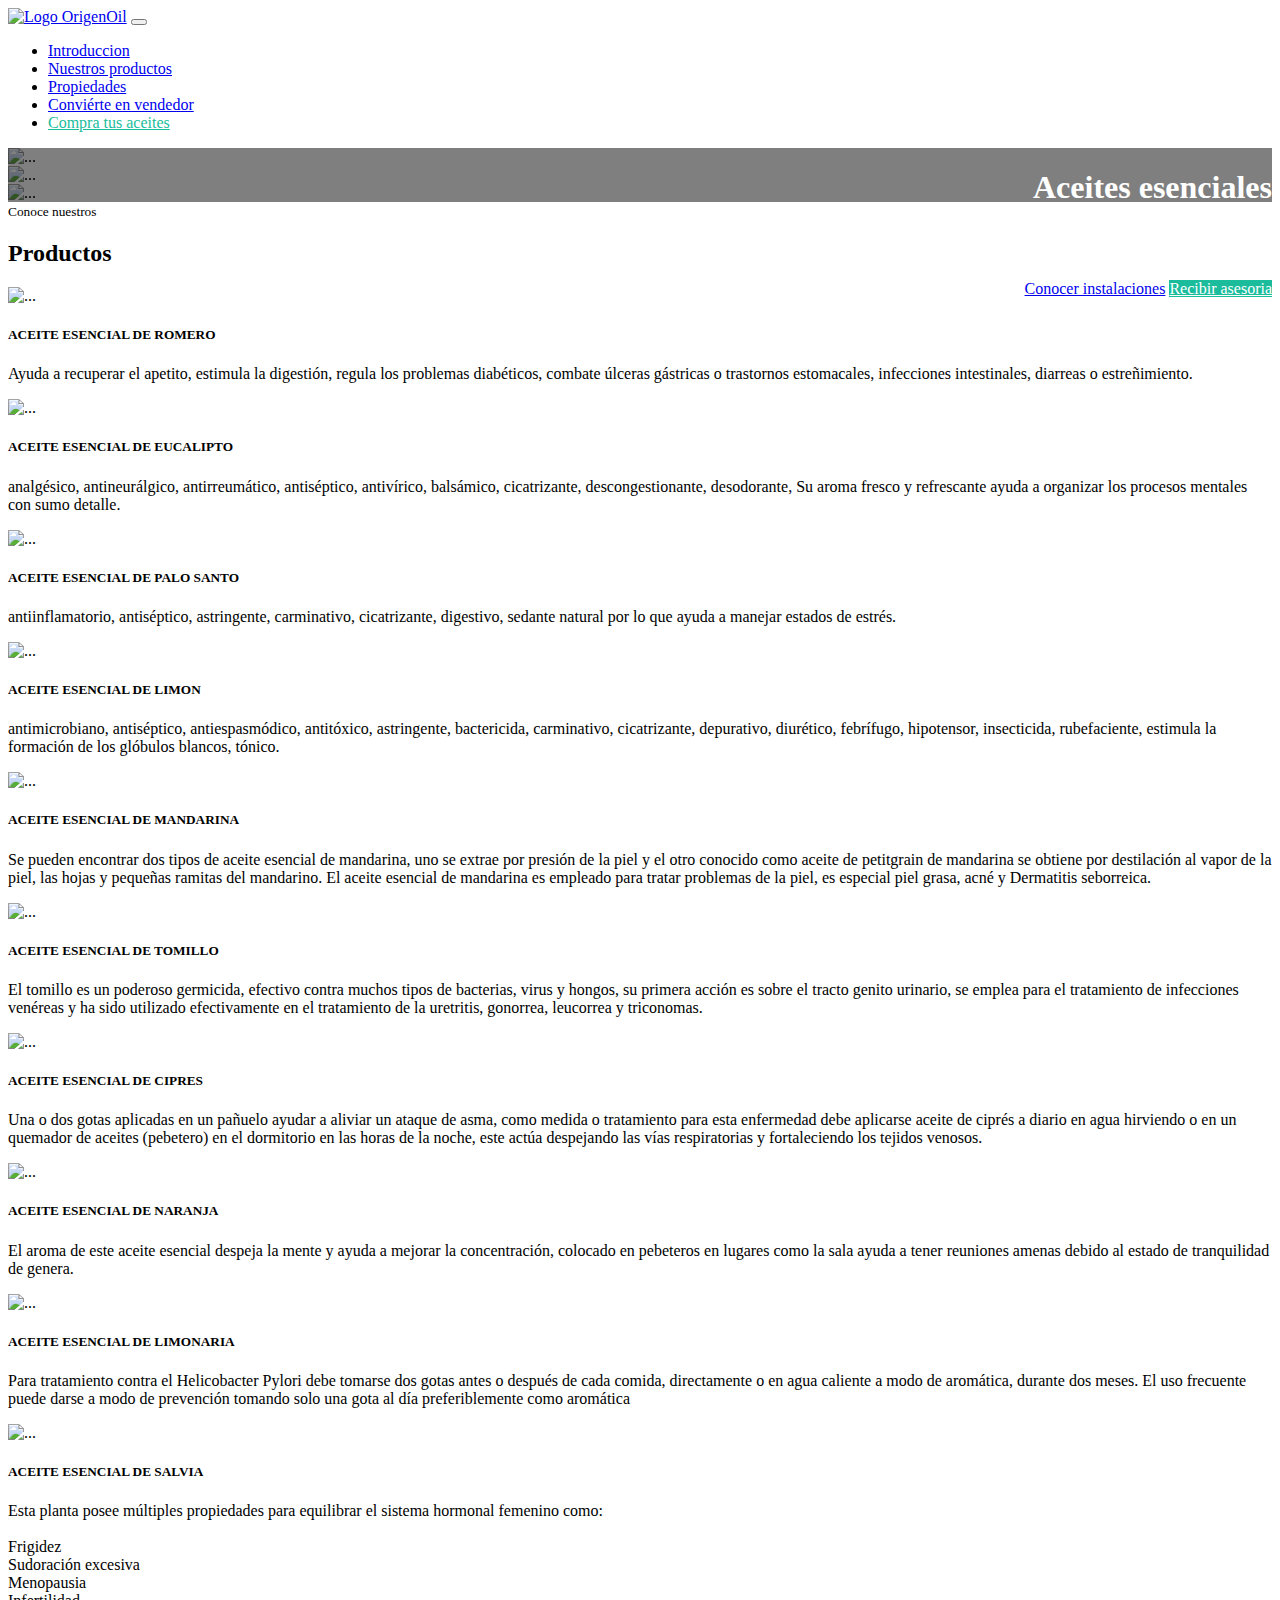
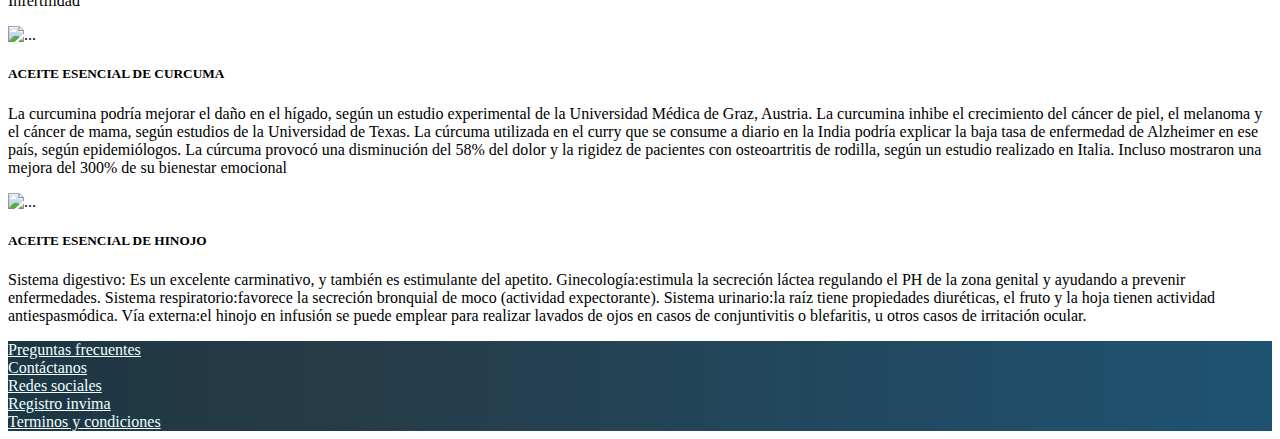
==== index.html @ a6d33ba5 "Se anexan el numero de telefono" ====
<!doctype html>
<html lang="en">
  <head>
    <meta charset="utf-8">
    <meta name="viewport" content="width=device-width, initial-scale=1">
    <title>Origen Oil</title>
    <link href="https://cdn.jsdelivr.net/npm/bootstrap@5.2.2/dist/css/bootstrap.min.css" rel="stylesheet" integrity="sha384-Zenh87qX5JnK2Jl0vWa8Ck2rdkQ2Bzep5IDxbcnCeuOxjzrPF/et3URy9Bv1WTRi" crossorigin="anonymous">
    <link rel="stylesheet" href="index.css">
</head>
  <body>
<!--header-->
    <nav id="header" class="navbar navbar-expand-lg bg-light">
        <div class="container">
          <a class="navbar-brand" href="#"><img src="https://i.imgur.com/CxSNl8M.png" alt="Logo OrigenOil"></a>
          <button class="navbar-toggler" type="button" data-bs-toggle="collapse" data-bs-target="#navbarSupportedContent" aria-controls="navbarSupportedContent" aria-expanded="false" aria-label="Toggle navigation">
            <span class="navbar-toggler-icon"></span>
          </button>
          <div class="collapse navbar-collapse" id="navbarSupportedContent">
            <ul class="navbar-nav m-auto mb-2 mb-lg-0">
              <li class="nav-item">
                <a class="nav-link active" aria-current="page" href="#">Introduccion</a>
              </li>
              <li class="nav-item">
                <a class="nav-link" href="#">Nuestros productos</a>
              </li>
              <li class="nav-item">
                <a class="nav-link" href="#">Propiedades</a>
              </li>
              <li class="nav-item">
                <a class="nav-link" href="#">Conviérte en vendedor</a>
              </li>
              <li class="nav-item">
                <a class="nav-link text-compra" href="#">Compra tus aceites</a>
              </li>
            </ul>
          </div>
        </div>
      </nav>
<!--/header-->
<!--carrousel-->
<main id="main">
  <div id="carousel" class="carousel slide" data-bs-ride="carousel" data-bs-pause="false">
    <div class="carousel-inner">
      <div class="carousel-item active">
        <img src="https://i.imgur.com/bp56KA6.jpg" class="d-block w-100" alt="...">
      </div>
      <div class="carousel-item">
        <img src="https://i.imgur.com/QpHGUeS.jpg" class="d-block w-100" alt="...">
      </div>
      <div class="carousel-item">
        <img src="https://i.imgur.com/1nERbFB.jpg" class="d-block w-100" alt="...">
      </div>
      <div class="overlay">
        <div class="container ">
          <div class="row align-items-center">
            <div class="col-md-6 offset-md-6">
              <h1>Aceites esenciales</h1>
              <p class="d-none d-md-block">Son el aroma de  las plantas y se encuentra en diferentes partes 
                (hojas, cascara, frutos, semillas).son compuestos  responsables del 
                aroma de las plantas y sintetizados por las plantas y las flores de
                 manera natural. Todas las plantas tienen aceites esenciales que se
                  extraen bajo distintos métodos.</p>
              <a href="#" class="btn btn-outline-light">Conocer instalaciones</a>
              <a href="https://wa.me/573132662654" type="button" class="btn btn-asesoria">Recibir asesoria</a>
            </div>
          </div>
        </div>
      </div>
    </div>
  </div>
</main>
<!--/carrousel-->

<!--Productos-->
<section id="productos" class="mt-4">
  <div class="container">
    <div class="row">
      <div class="col text-center text-uppercase">
        <small>Conoce nuestros</small>
        <h2>Productos</h2>
      </div>
    </div>
    <div class="row row-cols-1 row-cols-md-3 g-4 mb-3">
      <div class="col">
        <div class="card h-100">
          <img src="https://i.imgur.com/bolVgU4.jpg" class="card-img-top" alt="...">
          <div class="card-body">
            <h5 class="card-title">ACEITE ESENCIAL DE ROMERO</h5>
            <p class="card-text">Ayuda a recuperar el apetito, estimula la digestión, 
              regula los problemas diabéticos,  combate úlceras gástricas o trastornos
               estomacales, infecciones intestinales, diarreas o estreñimiento.</p>
          </div>
        </div>
      </div>
      <div class="col">
        <div class="card h-100">
          <img src="https://i.imgur.com/O0ZLO1P.jpg" class="card-img-top" alt="...">
          <div class="card-body">
            <h5 class="card-title">ACEITE ESENCIAL DE EUCALIPTO</h5>
            <p class="card-text">analgésico, antineurálgico, antirreumático, antiséptico,
               antivírico, balsámico, cicatrizante, descongestionante, desodorante, Su aroma
                fresco y refrescante ayuda a organizar los procesos mentales con sumo detalle.</p>
          </div>
        </div>
      </div>
      <div class="col">
        <div class="card h-100">
          <img src="..." class="card-img-top" alt="...">
          <div class="card-body">
            <h5 class="card-title">ACEITE ESENCIAL DE PALO SANTO</h5>
            <p class="card-text">antiinflamatorio, antiséptico, astringente, carminativo, 
              cicatrizante, digestivo, sedante natural por lo que ayuda a manejar estados de estrés.</p>
          </div>
        </div>
      </div>
      <div class="col">
        <div class="card h-100">
          <img src="https://i.imgur.com/m2aLIn1.jpg" class="card-img-top" alt="...">
          <div class="card-body">
            <h5 class="card-title">ACEITE ESENCIAL DE LIMON</h5>
            <p class="card-text">antimicrobiano, antiséptico, antiespasmódico, antitóxico, astringente, 
              bactericida, carminativo, cicatrizante, depurativo, diurético, febrífugo, hipotensor, insecticida, 
              rubefaciente, estimula la formación de los glóbulos blancos, tónico.</p>
          </div>
        </div>
      </div>
      <div class="col">
        <div class="card h-100">
          <img src="https://i.imgur.com/BbJ3PLE.jpg" class="card-img-top" alt="...">
          <div class="card-body">
            <h5 class="card-title">ACEITE ESENCIAL DE  MANDARINA</h5>
            <p class="card-text">Se pueden encontrar dos tipos de aceite esencial de mandarina, uno se extrae 
              por presión de la piel y el otro conocido como aceite de petitgrain de mandarina se obtiene por 
              destilación al vapor de la piel, las hojas y pequeñas ramitas del mandarino. 
              El aceite esencial de mandarina es empleado para tratar problemas de la piel, es especial piel grasa, acné y Dermatitis seborreica.</p>
          </div>
        </div>
      </div>
      <div class="col">
        <div class="card h-100">
          <img src="https://i.imgur.com/ywj6cSp.jpg" class="card-img-top" alt="...">
          <div class="card-body">
            <h5 class="card-title">ACEITE ESENCIAL DE TOMILLO</h5>
            <p class="card-text">El tomillo es un poderoso germicida, efectivo contra muchos tipos de bacterias,
               virus y hongos, su primera acción es sobre el tracto genito urinario, se emplea para el tratamiento
                de infecciones venéreas y ha sido utilizado efectivamente en el tratamiento de la uretritis, gonorrea, leucorrea y triconomas.</p>
          </div>
        </div>
      </div>
      <div class="col">
        <div class="card h-100">
          <img src="https://i.imgur.com/p5wSf13.jpg" class="card-img-top" alt="...">
          <div class="card-body">
            <h5 class="card-title">ACEITE ESENCIAL DE  CIPRES</h5>
            <p class="card-text">Una o dos gotas aplicadas en un pañuelo ayudar a aliviar un ataque de asma, 
              como medida o tratamiento para esta enfermedad debe aplicarse aceite de ciprés a diario en agua 
              hirviendo o en un quemador de aceites (pebetero) en el dormitorio en las horas de la noche, este 
              actúa despejando las vías respiratorias y fortaleciendo los tejidos venosos.</p>
          </div>
        </div>
      </div><div class="col">
        <div class="card h-100">
          <img src="https://i.imgur.com/AYCxfE8.jpg" class="card-img-top" alt="...">
          <div class="card-body">
            <h5 class="card-title">ACEITE ESENCIAL DE  NARANJA</h5>
            <p class="card-text">El aroma de este aceite esencial despeja la mente y ayuda a mejorar la concentración,
               colocado en pebeteros en lugares como la sala ayuda a tener reuniones amenas debido al estado de tranquilidad de genera.</p>
          </div>
        </div>
      </div>
      <div class="col">
        <div class="card h-100">
          <img src="..." class="card-img-top" alt="...">
          <div class="card-body">
            <h5 class="card-title">ACEITE ESENCIAL DE LIMONARIA</h5>
            <p class="card-text">Para tratamiento contra el Helicobacter Pylori debe tomarse dos gotas antes o 
              después de cada comida, directamente o en agua caliente a modo de aromática, durante dos meses.
              El uso frecuente puede darse a modo de prevención tomando solo una gota al día preferiblemente como aromática</p>
          </div>
        </div>
      </div>
      <div class="col">
        <div class="card h-100">
          <img src="..." class="card-img-top" alt="...">
          <div class="card-body">
            <h5 class="card-title">ACEITE ESENCIAL DE SALVIA</h5>
            <p class="card-text">Esta planta posee múltiples propiedades para equilibrar el sistema hormonal femenino como:<br><br>
              Frigidez<br>
              Sudoración excesiva<br>
              Menopausia<br>
              Infertilidad
              </p>
          </div>
        </div>
      </div>
      <div class="col">
        <div class="card h-100">
          <img src="..." class="card-img-top" alt="...">
          <div class="card-body">
            <h5 class="card-title">ACEITE ESENCIAL DE  CURCUMA</h5>
            <p class="card-text">La curcumina podría mejorar el daño en el hígado, según un estudio experimental de la Universidad Médica de Graz, Austria.
              La curcumina inhibe el crecimiento del cáncer de piel, el melanoma y el cáncer de mama, según estudios de la Universidad de Texas.
              La cúrcuma utilizada en el curry que se consume a diario en la India podría explicar la baja tasa de enfermedad de Alzheimer en ese país, según epidemiólogos.
              La cúrcuma provocó una disminución del 58% del dolor y la rigidez de pacientes con osteoartritis de rodilla, según un estudio realizado en Italia. Incluso mostraron una mejora del 300% de su bienestar emocional
              </p>
          </div>
        </div>
      </div>
      <div class="col">
        <div class="card h-100">
          <img src="..." class="card-img-top" alt="...">
          <div class="card-body">
            <h5 class="card-title">ACEITE ESENCIAL DE HINOJO</h5>
            <p class="card-text">Sistema digestivo: Es un excelente carminativo, y también es estimulante del apetito.
              Ginecología:estimula la secreción láctea regulando el PH de la zona genital y ayudando a prevenir enfermedades.
              Sistema respiratorio:favorece la secreción bronquial de moco (actividad expectorante).
              Sistema urinario:la raíz tiene propiedades diuréticas, el fruto y la hoja tienen actividad antiespasmódica.
              Vía externa:el hinojo en infusión se puede emplear para realizar lavados de ojos en casos de conjuntivitis o 
              blefaritis, u otros casos de irritación ocular.</p>
          </div>
        </div>
      </div>
    </div>
  </div>
</section>

<!--/Productos-->



<!--footer-->
    <footer id="footer" class="pb-4 pt-4">
        <div class="container text-center">
            <div class="row">
                <div class="col-12 col-lg">
                    <a href="#">Preguntas frecuentes</a>
                </div>
                <div class="col-12 col-lg col-md">
                    <a href="#">Contáctanos</a>
                </div>
                <div class="col-12 col-lg col-md">
                    <a href="#">Redes sociales</a>
                </div>
                <div class="col-12 col-lg col-md">
                    <a href="#">Registro invima</a>
                </div>
                <div class="col-12 col-lg col-md">
                    <a href="#">Terminos y condiciones</a>
                </div>
            </div>
        </div>
    </footer>
<!--/footer-->
    <script src="https://cdn.jsdelivr.net/npm/bootstrap@5.2.2/dist/js/bootstrap.bundle.min.js" integrity="sha384-OERcA2EqjJCMA+/3y+gxIOqMEjwtxJY7qPCqsdltbNJuaOe923+mo//f6V8Qbsw3" crossorigin="anonymous"></script>
  </body>
</html>
---- index.css ----
.text-compra{
    color:#1ABC9C !important}

.btn-asesoria{
    background-color:#1ABC9C;
    color:white;
}

.btn-asesoria:hover{
    background-color:#117864;
}

#header img{
    width: 80px;}

#main .carousel-inner img{
    max-height: 70vh; 
    object-fit:cover;
    filter:grayscale(20%)}

#carousel {
    position:relative}

#carousel .overlay{
    position:absolute;
    top: 0;
    bottom: 0;
    left: 0;
    right: 0;
    background-color: rgba(0,0,0,0.5);
    color:white;
}

#carousel .overlay .container,
#carousel .overlay .row{
    height: 100%;
    text-align: right;
}

#footer{
    background: linear-gradient(90deg,#1c3643,#273b47 25%,#1e5372);}

#footer a {
    color:azure}
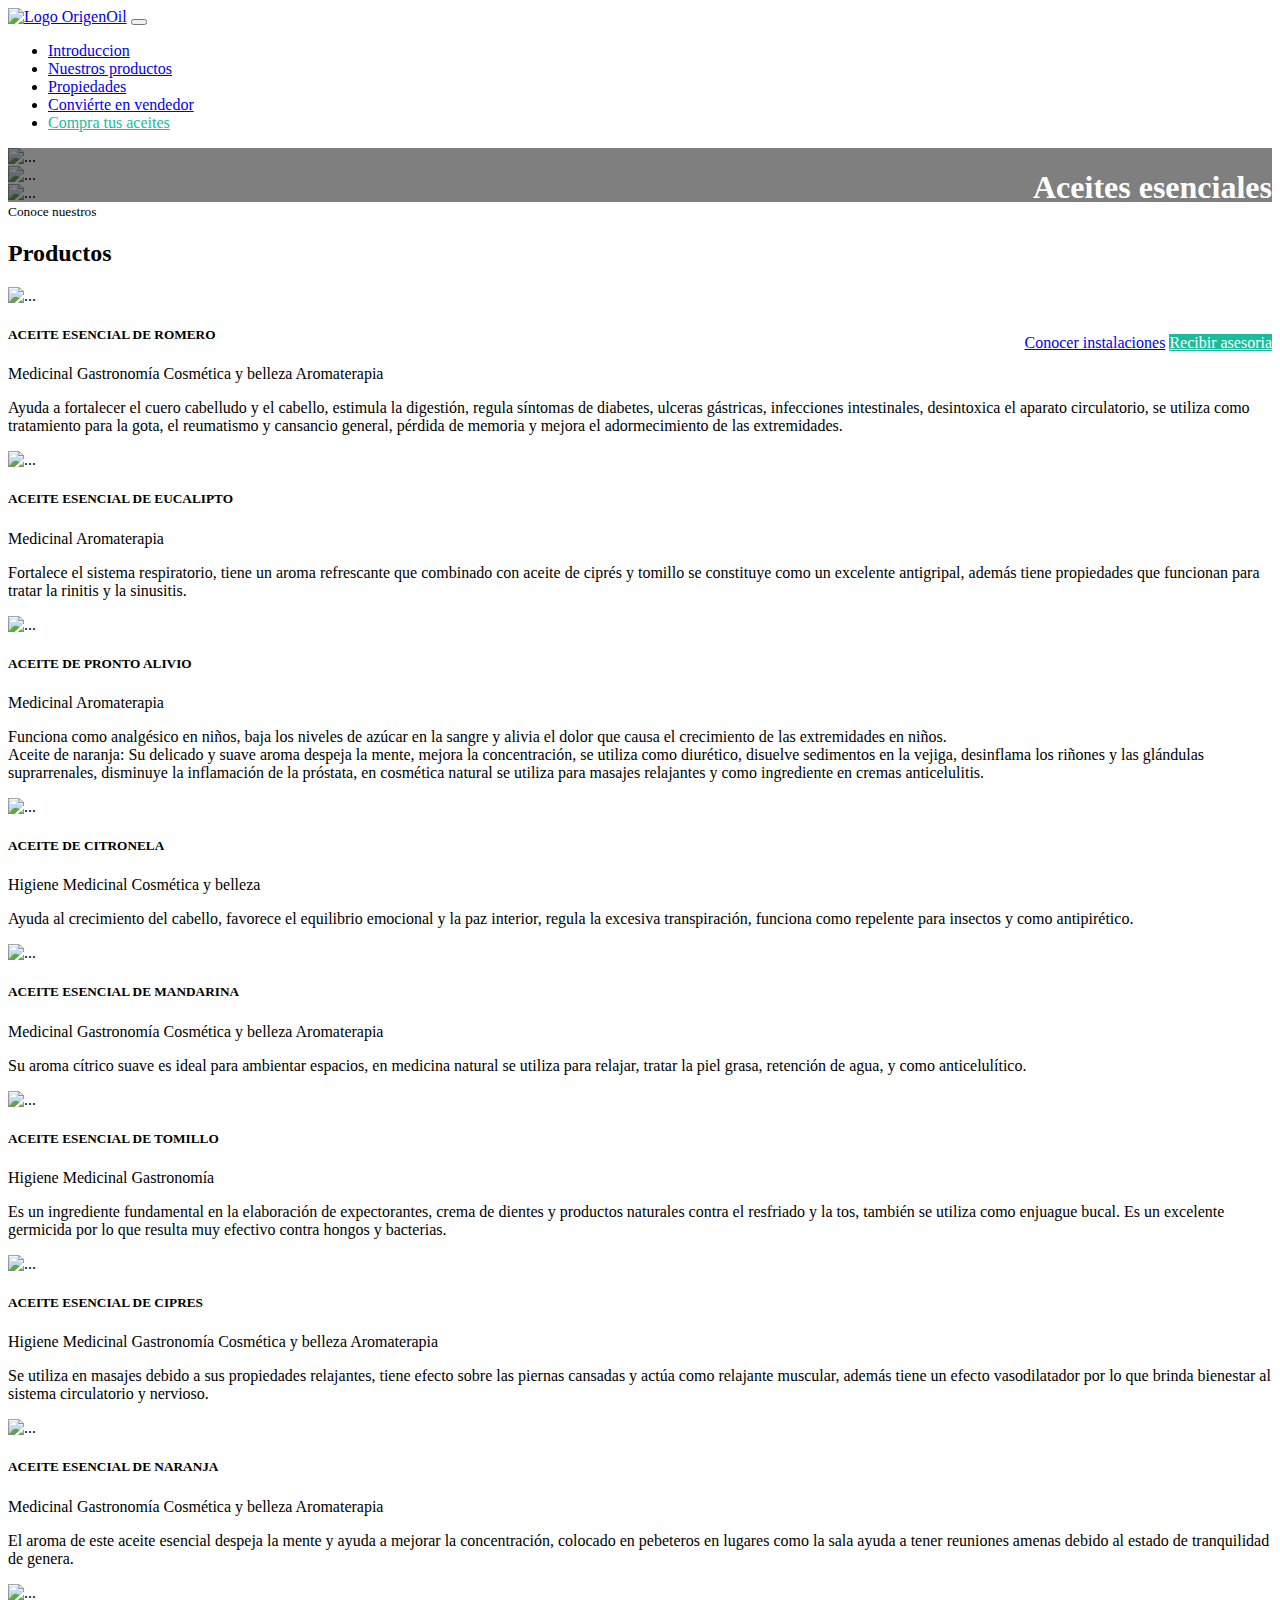
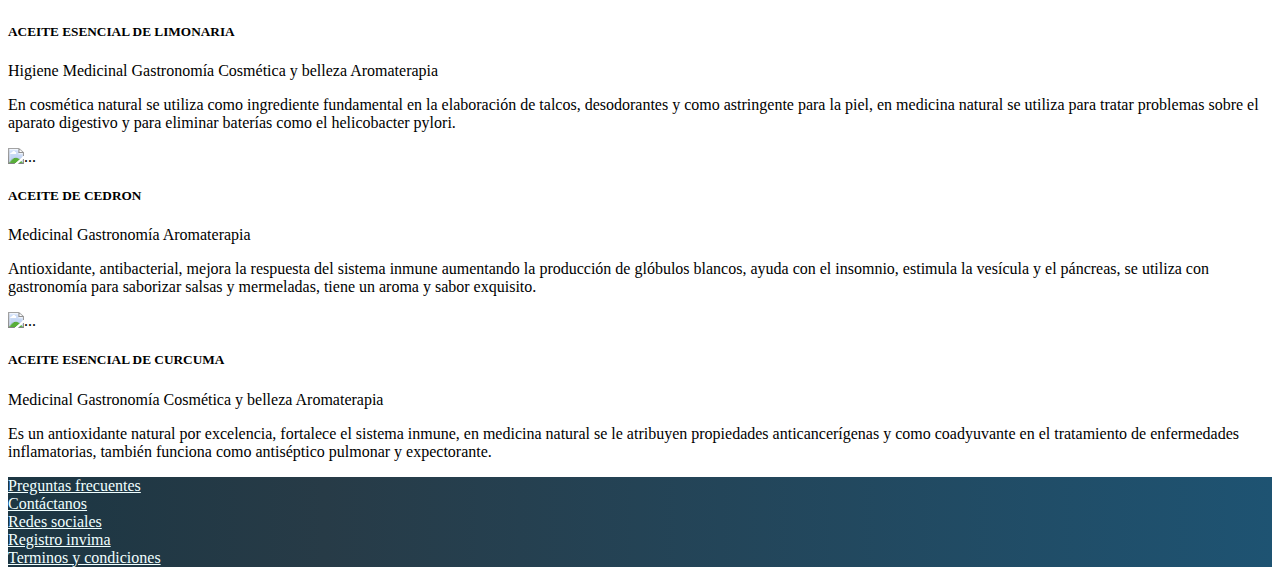
==== commit ad89f73e: "Se anexan las propiedades a los aceites y el link whatsapp" ====
--- a/index.html
+++ b/index.html
@@ -55,11 +55,11 @@
           <div class="row align-items-center">
             <div class="col-md-6 offset-md-6">
               <h1>Aceites esenciales</h1>
-              <p class="d-none d-md-block">Son el aroma de  las plantas y se encuentra en diferentes partes 
-                (hojas, cascara, frutos, semillas).son compuestos  responsables del 
-                aroma de las plantas y sintetizados por las plantas y las flores de
-                 manera natural. Todas las plantas tienen aceites esenciales que se
-                  extraen bajo distintos métodos.</p>
+              <p class="d-none d-md-block">Son sustancias que se encuentran en las diferentes partes de las plantas 
+                (hojas, frutos, raíces, flores, etc.) estos compuestos son de gran importancia para la industria farmacéutica, 
+                alimenticia y cosmética pues son la base de muchos de sus productos.<br><br>
+                En ORIGEN OIL garantizamos la trazabilidad de los aceites esenciales desde la siembra de las plantas aromáticas hasta el proceso de extracción. 
+                Debido a que son 100% puros se recomienda no aplicar en la piel cuando se vaya a exponer al sol debido a que son fotosensibles.</p>
               <a href="#" class="btn btn-outline-light">Conocer instalaciones</a>
               <a href="https://wa.me/573132662654" type="button" class="btn btn-asesoria">Recibir asesoria</a>
             </div>
@@ -86,9 +86,16 @@
           <img src="https://i.imgur.com/bolVgU4.jpg" class="card-img-top" alt="...">
           <div class="card-body">
             <h5 class="card-title">ACEITE ESENCIAL DE ROMERO</h5>
-            <p class="card-text">Ayuda a recuperar el apetito, estimula la digestión, 
-              regula los problemas diabéticos,  combate úlceras gástricas o trastornos
-               estomacales, infecciones intestinales, diarreas o estreñimiento.</p>
+            <div class="badges">
+              <span class="badge rounded-pill text-bg-success">Medicinal</span>
+              <span class="badge rounded-pill text-bg-warning">Gastronomía</span>
+              <span class="badge rounded-pill text-bg-info">Cosmética y belleza</span>
+              <span class="badge rounded-pill text-bg-secondary">Aromaterapia</span><br>
+            </div>
+            <p class="card-text">Ayuda a fortalecer el cuero cabelludo y el cabello, estimula 
+              la digestión, regula síntomas de diabetes, ulceras gástricas, infecciones intestinales, 
+              desintoxica el aparato circulatorio, se utiliza como tratamiento para la gota, el reumatismo 
+              y cansancio general, pérdida de memoria y mejora el adormecimiento de las extremidades.</p>
           </div>
         </div>
       </div>
@@ -97,19 +104,29 @@
           <img src="https://i.imgur.com/O0ZLO1P.jpg" class="card-img-top" alt="...">
           <div class="card-body">
             <h5 class="card-title">ACEITE ESENCIAL DE EUCALIPTO</h5>
-            <p class="card-text">analgésico, antineurálgico, antirreumático, antiséptico,
-               antivírico, balsámico, cicatrizante, descongestionante, desodorante, Su aroma
-                fresco y refrescante ayuda a organizar los procesos mentales con sumo detalle.</p>
-          </div>
-        </div>
-      </div>
-      <div class="col">
-        <div class="card h-100">
-          <img src="..." class="card-img-top" alt="...">
-          <div class="card-body">
-            <h5 class="card-title">ACEITE ESENCIAL DE PALO SANTO</h5>
-            <p class="card-text">antiinflamatorio, antiséptico, astringente, carminativo, 
-              cicatrizante, digestivo, sedante natural por lo que ayuda a manejar estados de estrés.</p>
+            <div class="badges">
+              <span class="badge rounded-pill text-bg-success">Medicinal</span>
+              <span class="badge rounded-pill text-bg-secondary">Aromaterapia</span>
+            </div>
+            <p class="card-text"> Fortalece el sistema respiratorio, tiene un aroma refrescante
+               que combinado con aceite de ciprés y tomillo se constituye como un excelente antigripal, 
+               además tiene propiedades que funcionan para tratar la rinitis y la sinusitis.</p>
+          </div>
+        </div>
+      </div>
+      <div class="col">
+        <div class="card h-100">
+          <img src="..." class="card-img-top" alt="...">
+          <div class="card-body">
+            <h5 class="card-title">ACEITE DE PRONTO ALIVIO</h5>
+            <div class="badges">
+              <span class="badge rounded-pill text-bg-success">Medicinal</span>
+              <span class="badge rounded-pill text-bg-secondary">Aromaterapia</span>
+            </div>
+            <p class="card-text">Funciona como analgésico en niños, baja los niveles de azúcar en la sangre 
+              y alivia el dolor que causa el crecimiento de las extremidades en niños.<br>
+              Aceite de naranja: Su delicado y suave aroma despeja la mente, mejora la concentración, 
+              se utiliza como diurético, disuelve sedimentos en la vejiga, desinflama los riñones y las glándulas suprarrenales, disminuye la inflamación de la próstata, en cosmética natural se utiliza para masajes relajantes y como ingrediente en cremas anticelulitis.</p>
           </div>
         </div>
       </div>
@@ -117,10 +134,14 @@
         <div class="card h-100">
           <img src="https://i.imgur.com/m2aLIn1.jpg" class="card-img-top" alt="...">
           <div class="card-body">
-            <h5 class="card-title">ACEITE ESENCIAL DE LIMON</h5>
-            <p class="card-text">antimicrobiano, antiséptico, antiespasmódico, antitóxico, astringente, 
-              bactericida, carminativo, cicatrizante, depurativo, diurético, febrífugo, hipotensor, insecticida, 
-              rubefaciente, estimula la formación de los glóbulos blancos, tónico.</p>
+            <h5 class="card-title">ACEITE DE CITRONELA</h5>
+            <div class="badges">
+              <span class="badge rounded-pill text-bg-primary">Higiene</span>
+              <span class="badge rounded-pill text-bg-success">Medicinal</span>
+              <span class="badge rounded-pill text-bg-info">Cosmética y belleza</span>
+            </div>
+            <p class="card-text">Ayuda al crecimiento del cabello, favorece el equilibrio emocional y la paz 
+              interior, regula la excesiva transpiración, funciona como repelente para insectos y como antipirético. </p>
           </div>
         </div>
       </div>
@@ -129,10 +150,15 @@
           <img src="https://i.imgur.com/BbJ3PLE.jpg" class="card-img-top" alt="...">
           <div class="card-body">
             <h5 class="card-title">ACEITE ESENCIAL DE  MANDARINA</h5>
-            <p class="card-text">Se pueden encontrar dos tipos de aceite esencial de mandarina, uno se extrae 
-              por presión de la piel y el otro conocido como aceite de petitgrain de mandarina se obtiene por 
-              destilación al vapor de la piel, las hojas y pequeñas ramitas del mandarino. 
-              El aceite esencial de mandarina es empleado para tratar problemas de la piel, es especial piel grasa, acné y Dermatitis seborreica.</p>
+            <div class="badges">
+              <span class="badge rounded-pill text-bg-success">Medicinal</span>
+              <span class="badge rounded-pill text-bg-warning">Gastronomía</span>
+              <span class="badge rounded-pill text-bg-info">Cosmética y belleza</span>
+              <span class="badge rounded-pill text-bg-secondary">Aromaterapia</span>
+            </div>
+            <p class="card-text">Su aroma cítrico suave es ideal para ambientar espacios, 
+              en medicina natural se utiliza para relajar, tratar la piel grasa, retención
+               de agua, y como anticelulítico.</p>
           </div>
         </div>
       </div>
@@ -141,9 +167,14 @@
           <img src="https://i.imgur.com/ywj6cSp.jpg" class="card-img-top" alt="...">
           <div class="card-body">
             <h5 class="card-title">ACEITE ESENCIAL DE TOMILLO</h5>
-            <p class="card-text">El tomillo es un poderoso germicida, efectivo contra muchos tipos de bacterias,
-               virus y hongos, su primera acción es sobre el tracto genito urinario, se emplea para el tratamiento
-                de infecciones venéreas y ha sido utilizado efectivamente en el tratamiento de la uretritis, gonorrea, leucorrea y triconomas.</p>
+            <div class="badges">
+              <span class="badge rounded-pill text-bg-primary">Higiene</span>
+              <span class="badge rounded-pill text-bg-success">Medicinal</span>
+              <span class="badge rounded-pill text-bg-warning">Gastronomía</span>
+            </div>
+            <p class="card-text">Es un ingrediente fundamental en la elaboración de expectorantes, crema de dientes y productos naturales 
+              contra el resfriado y la tos, también se utiliza como enjuague bucal. Es un excelente germicida por lo que resulta muy efectivo
+               contra hongos y bacterias.</p>
           </div>
         </div>
       </div>
@@ -152,10 +183,15 @@
           <img src="https://i.imgur.com/p5wSf13.jpg" class="card-img-top" alt="...">
           <div class="card-body">
             <h5 class="card-title">ACEITE ESENCIAL DE  CIPRES</h5>
-            <p class="card-text">Una o dos gotas aplicadas en un pañuelo ayudar a aliviar un ataque de asma, 
-              como medida o tratamiento para esta enfermedad debe aplicarse aceite de ciprés a diario en agua 
-              hirviendo o en un quemador de aceites (pebetero) en el dormitorio en las horas de la noche, este 
-              actúa despejando las vías respiratorias y fortaleciendo los tejidos venosos.</p>
+            <div class="badges">
+              <span class="badge rounded-pill text-bg-primary">Higiene</span>
+              <span class="badge rounded-pill text-bg-success">Medicinal</span>
+              <span class="badge rounded-pill text-bg-warning">Gastronomía</span>
+              <span class="badge rounded-pill text-bg-info">Cosmética y belleza</span>
+              <span class="badge rounded-pill text-bg-secondary">Aromaterapia</span>
+            </div>
+            <p class="card-text">Se utiliza en masajes debido a sus propiedades relajantes, tiene efecto sobre las piernas cansadas y actúa como
+               relajante muscular, además tiene un efecto vasodilatador por lo que brinda bienestar al sistema circulatorio y nervioso.</p>
           </div>
         </div>
       </div><div class="col">
@@ -163,6 +199,12 @@
           <img src="https://i.imgur.com/AYCxfE8.jpg" class="card-img-top" alt="...">
           <div class="card-body">
             <h5 class="card-title">ACEITE ESENCIAL DE  NARANJA</h5>
+            <div class="badges">
+              <span class="badge rounded-pill text-bg-success">Medicinal</span>
+              <span class="badge rounded-pill text-bg-warning">Gastronomía</span>
+              <span class="badge rounded-pill text-bg-info">Cosmética y belleza</span>
+              <span class="badge rounded-pill text-bg-secondary">Aromaterapia</span>
+            </div>
             <p class="card-text">El aroma de este aceite esencial despeja la mente y ayuda a mejorar la concentración,
                colocado en pebeteros en lugares como la sala ayuda a tener reuniones amenas debido al estado de tranquilidad de genera.</p>
           </div>
@@ -173,23 +215,32 @@
           <img src="..." class="card-img-top" alt="...">
           <div class="card-body">
             <h5 class="card-title">ACEITE ESENCIAL DE LIMONARIA</h5>
-            <p class="card-text">Para tratamiento contra el Helicobacter Pylori debe tomarse dos gotas antes o 
-              después de cada comida, directamente o en agua caliente a modo de aromática, durante dos meses.
-              El uso frecuente puede darse a modo de prevención tomando solo una gota al día preferiblemente como aromática</p>
-          </div>
-        </div>
-      </div>
-      <div class="col">
-        <div class="card h-100">
-          <img src="..." class="card-img-top" alt="...">
-          <div class="card-body">
-            <h5 class="card-title">ACEITE ESENCIAL DE SALVIA</h5>
-            <p class="card-text">Esta planta posee múltiples propiedades para equilibrar el sistema hormonal femenino como:<br><br>
-              Frigidez<br>
-              Sudoración excesiva<br>
-              Menopausia<br>
-              Infertilidad
-              </p>
+            <div class="badges">
+              <span class="badge rounded-pill text-bg-primary">Higiene</span>
+              <span class="badge rounded-pill text-bg-success">Medicinal</span>
+              <span class="badge rounded-pill text-bg-warning">Gastronomía</span>
+              <span class="badge rounded-pill text-bg-info">Cosmética y belleza</span>
+              <span class="badge rounded-pill text-bg-secondary">Aromaterapia</span>
+            </div>
+            <p class="card-text">En cosmética natural se utiliza como ingrediente fundamental en la elaboración de talcos, desodorantes
+               y como astringente para la piel, en medicina natural se utiliza para tratar problemas sobre el aparato digestivo y para 
+               eliminar baterías como el helicobacter pylori.</p>
+          </div>
+        </div>
+      </div>
+      <div class="col">
+        <div class="card h-100">
+          <img src="..." class="card-img-top" alt="...">
+          <div class="card-body">
+            <h5 class="card-title">ACEITE DE CEDRON</h5>
+            <div class="badges">
+              <span class="badge rounded-pill text-bg-success">Medicinal</span>
+              <span class="badge rounded-pill text-bg-warning">Gastronomía</span>
+              <span class="badge rounded-pill text-bg-secondary">Aromaterapia</span>
+            </div>
+            <p class="card-text">Antioxidante, antibacterial, mejora la respuesta del sistema inmune aumentando la producción de glóbulos
+               blancos, ayuda con el insomnio, estimula la vesícula y el páncreas, se utiliza con gastronomía para saborizar salsas y mermeladas,
+                tiene un aroma y sabor exquisito.</p>
           </div>
         </div>
       </div>
@@ -198,25 +249,15 @@
           <img src="..." class="card-img-top" alt="...">
           <div class="card-body">
             <h5 class="card-title">ACEITE ESENCIAL DE  CURCUMA</h5>
-            <p class="card-text">La curcumina podría mejorar el daño en el hígado, según un estudio experimental de la Universidad Médica de Graz, Austria.
-              La curcumina inhibe el crecimiento del cáncer de piel, el melanoma y el cáncer de mama, según estudios de la Universidad de Texas.
-              La cúrcuma utilizada en el curry que se consume a diario en la India podría explicar la baja tasa de enfermedad de Alzheimer en ese país, según epidemiólogos.
-              La cúrcuma provocó una disminución del 58% del dolor y la rigidez de pacientes con osteoartritis de rodilla, según un estudio realizado en Italia. Incluso mostraron una mejora del 300% de su bienestar emocional
-              </p>
-          </div>
-        </div>
-      </div>
-      <div class="col">
-        <div class="card h-100">
-          <img src="..." class="card-img-top" alt="...">
-          <div class="card-body">
-            <h5 class="card-title">ACEITE ESENCIAL DE HINOJO</h5>
-            <p class="card-text">Sistema digestivo: Es un excelente carminativo, y también es estimulante del apetito.
-              Ginecología:estimula la secreción láctea regulando el PH de la zona genital y ayudando a prevenir enfermedades.
-              Sistema respiratorio:favorece la secreción bronquial de moco (actividad expectorante).
-              Sistema urinario:la raíz tiene propiedades diuréticas, el fruto y la hoja tienen actividad antiespasmódica.
-              Vía externa:el hinojo en infusión se puede emplear para realizar lavados de ojos en casos de conjuntivitis o 
-              blefaritis, u otros casos de irritación ocular.</p>
+            <div class="badges">
+              <span class="badge rounded-pill text-bg-success">Medicinal</span>
+              <span class="badge rounded-pill text-bg-warning">Gastronomía</span>
+              <span class="badge rounded-pill text-bg-info">Cosmética y belleza</span>
+              <span class="badge rounded-pill text-bg-secondary">Aromaterapia</span>
+            </div>
+            <p class="card-text">Es un antioxidante natural por excelencia, fortalece el sistema inmune,
+               en medicina natural se le atribuyen propiedades anticancerígenas y como coadyuvante en el 
+               tratamiento de enfermedades inflamatorias, también funciona como antiséptico pulmonar y expectorante.</p>
           </div>
         </div>
       </div>
@@ -225,8 +266,6 @@
 </section>
 
 <!--/Productos-->
-
-
 
 <!--footer-->
     <footer id="footer" class="pb-4 pt-4">
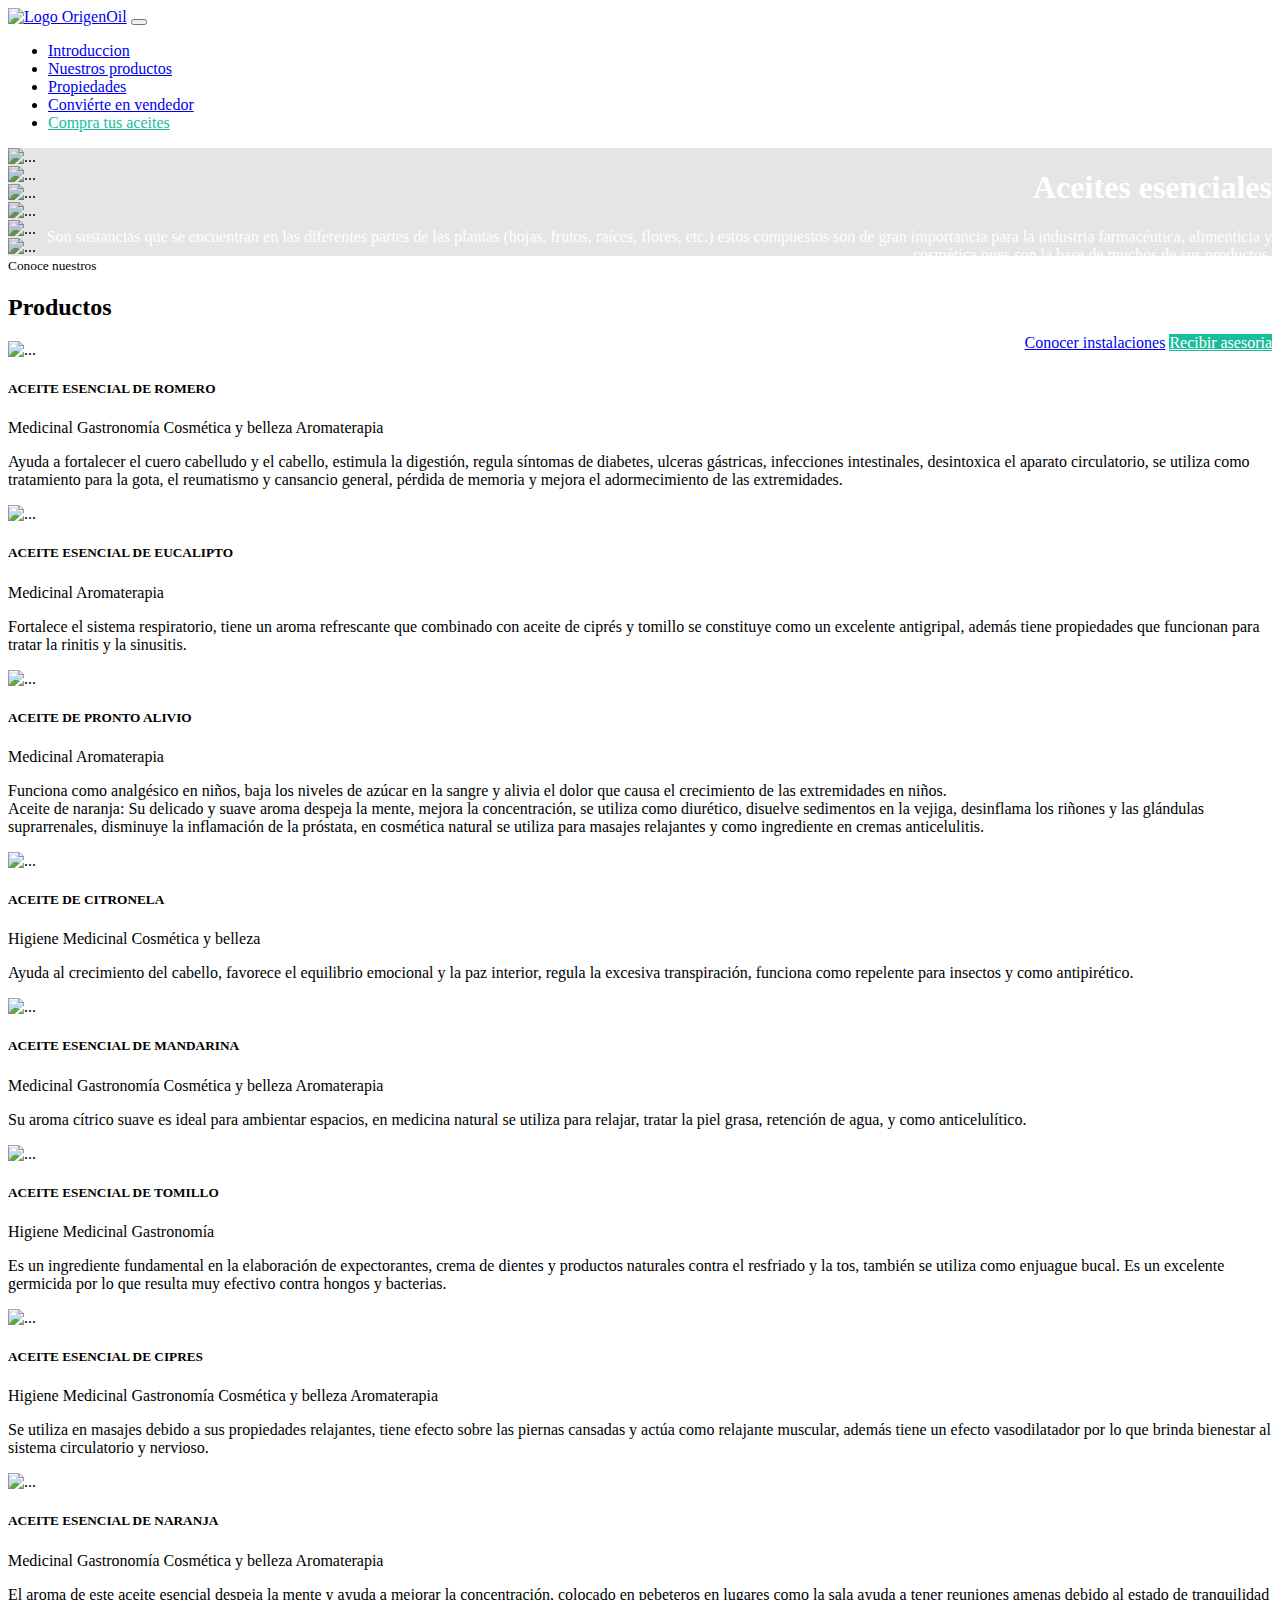
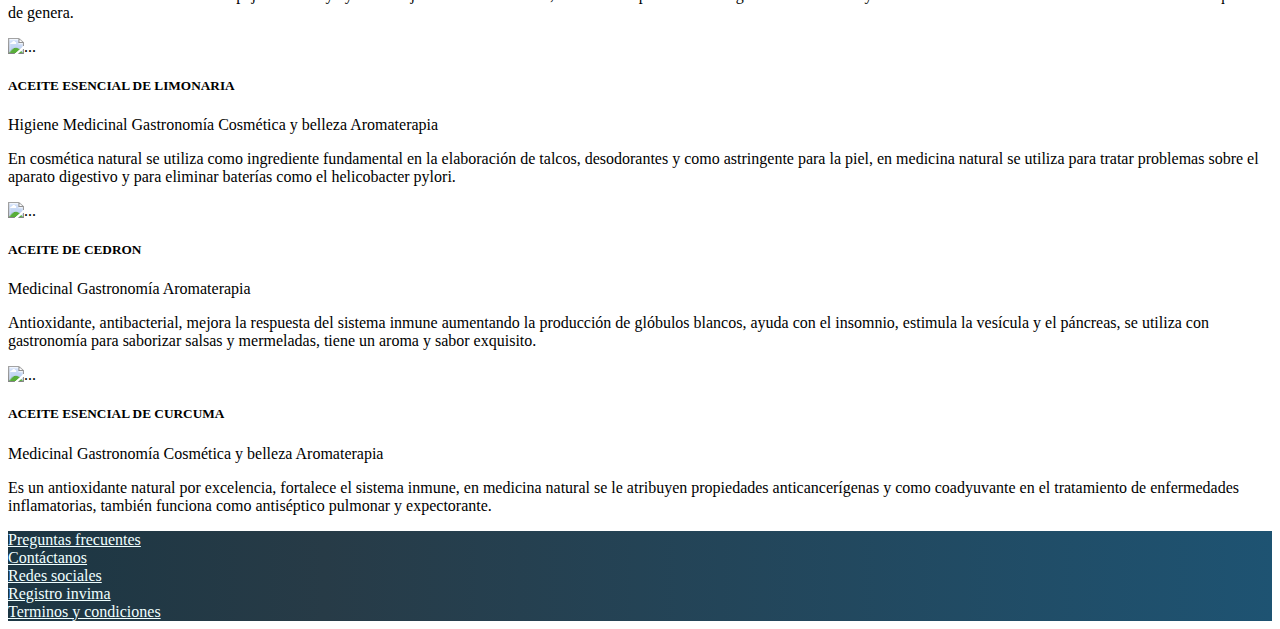
==== commit 56de7f5b: "Se anexan links de nuevas imagenes portada" ====
--- a/index.html
+++ b/index.html
@@ -42,13 +42,22 @@
   <div id="carousel" class="carousel slide" data-bs-ride="carousel" data-bs-pause="false">
     <div class="carousel-inner">
       <div class="carousel-item active">
-        <img src="https://i.imgur.com/bp56KA6.jpg" class="d-block w-100" alt="...">
-      </div>
-      <div class="carousel-item">
-        <img src="https://i.imgur.com/QpHGUeS.jpg" class="d-block w-100" alt="...">
-      </div>
-      <div class="carousel-item">
-        <img src="https://i.imgur.com/1nERbFB.jpg" class="d-block w-100" alt="...">
+        <img src="https://i.imgur.com/R9x7urO.jpg" class="d-block w-100" alt="...">
+      </div>
+      <div class="carousel-item">
+        <img src="https://i.imgur.com/egg4T1a.jpg" class="d-block w-100" alt="...">
+      </div>
+      <div class="carousel-item">
+        <img src="https://i.imgur.com/m2xCs8B.jpg" class="d-block w-100" alt="...">
+      </div>
+      <div class="carousel-item">
+        <img src="https://i.imgur.com/qGbcOIW.jpg" class="d-block w-100" alt="...">
+      </div>
+      <div class="carousel-item">
+        <img src="https://i.imgur.com/838OcRr.jpg" class="d-block w-100" alt="...">
+      </div>
+      <div class="carousel-item">
+        <img src="https://i.imgur.com/iiZSypb.jpg" class="d-block w-100" alt="...">
       </div>
       <div class="overlay">
         <div class="container ">
@@ -90,7 +99,7 @@
               <span class="badge rounded-pill text-bg-success">Medicinal</span>
               <span class="badge rounded-pill text-bg-warning">Gastronomía</span>
               <span class="badge rounded-pill text-bg-info">Cosmética y belleza</span>
-              <span class="badge rounded-pill text-bg-secondary">Aromaterapia</span><br>
+              <span class="badge rounded-pill text-bg-secondary">Aromaterapia</span>
             </div>
             <p class="card-text">Ayuda a fortalecer el cuero cabelludo y el cabello, estimula 
               la digestión, regula síntomas de diabetes, ulceras gástricas, infecciones intestinales, 
--- a/index.css
+++ b/index.css
@@ -27,7 +27,7 @@
     bottom: 0;
     left: 0;
     right: 0;
-    background-color: rgba(0,0,0,0.5);
+    background-color: rgba(0,0,0,0.10);
     color:white;
 }
 
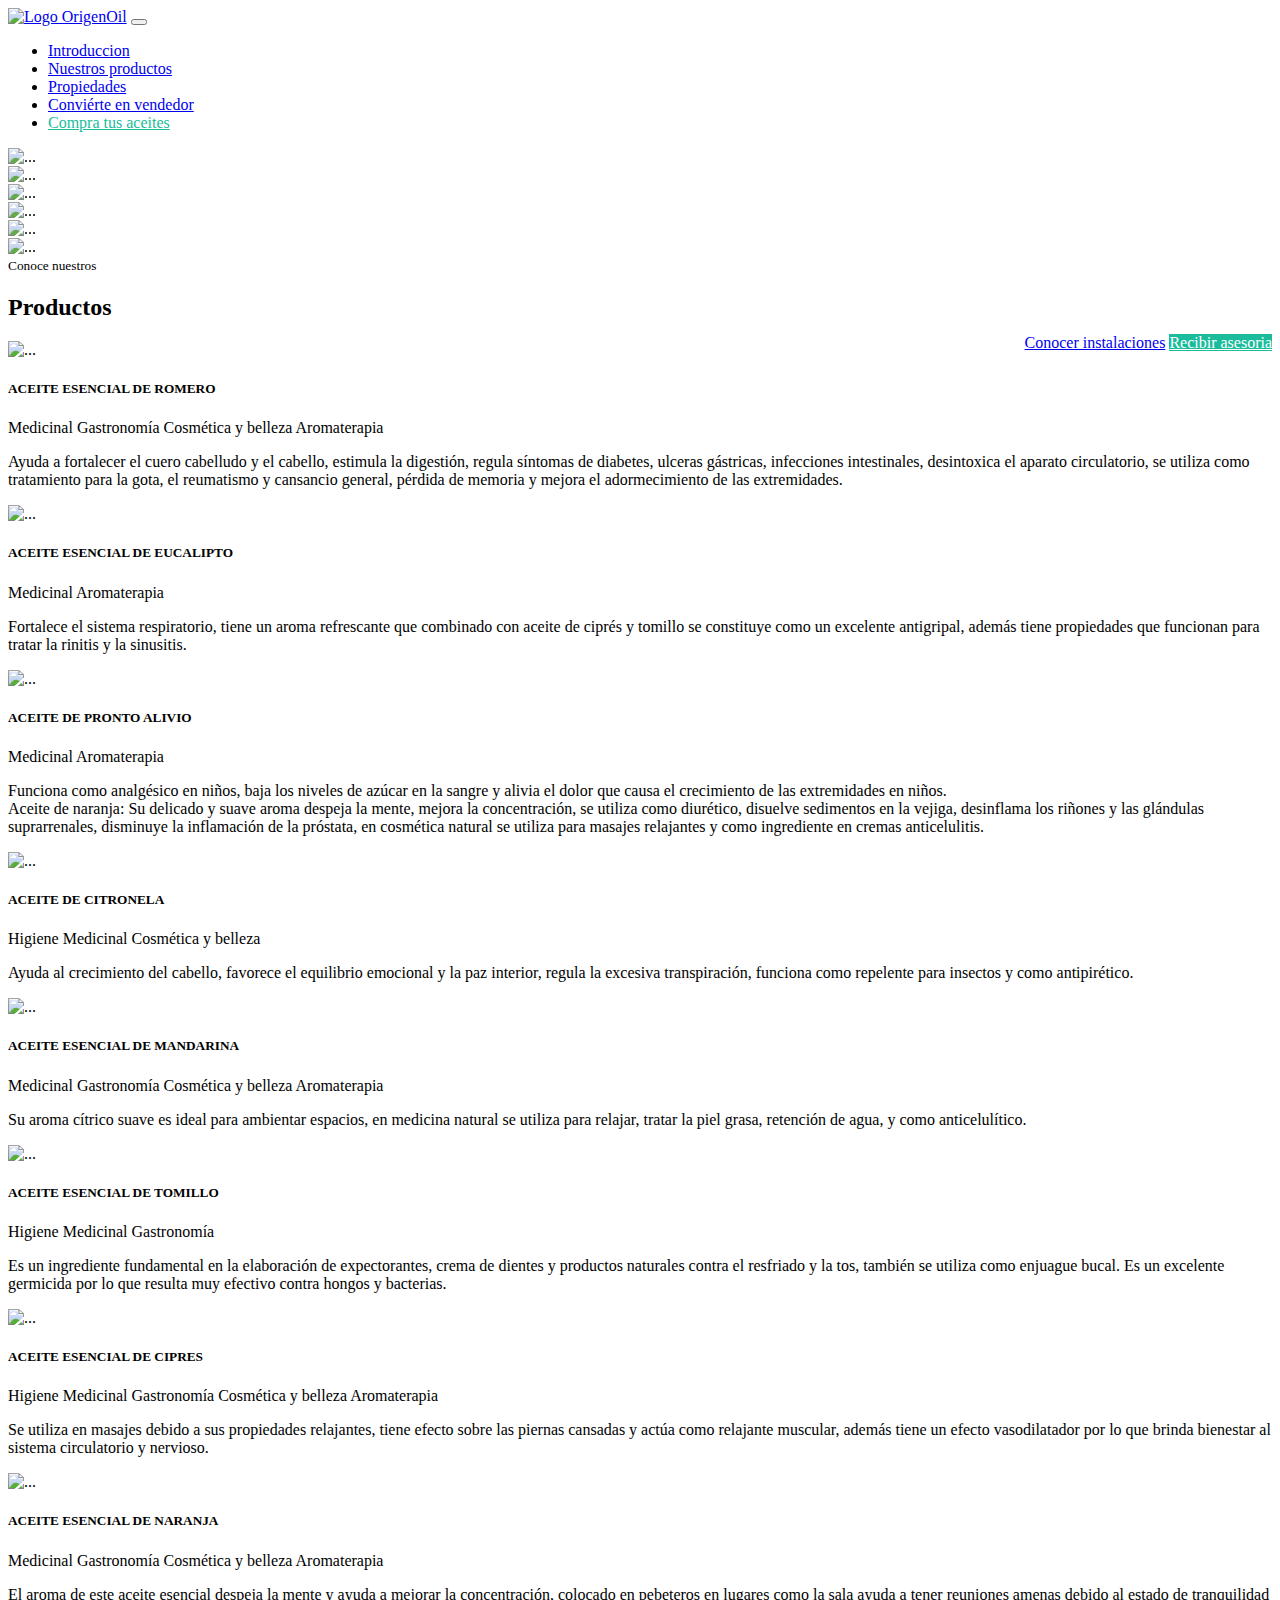
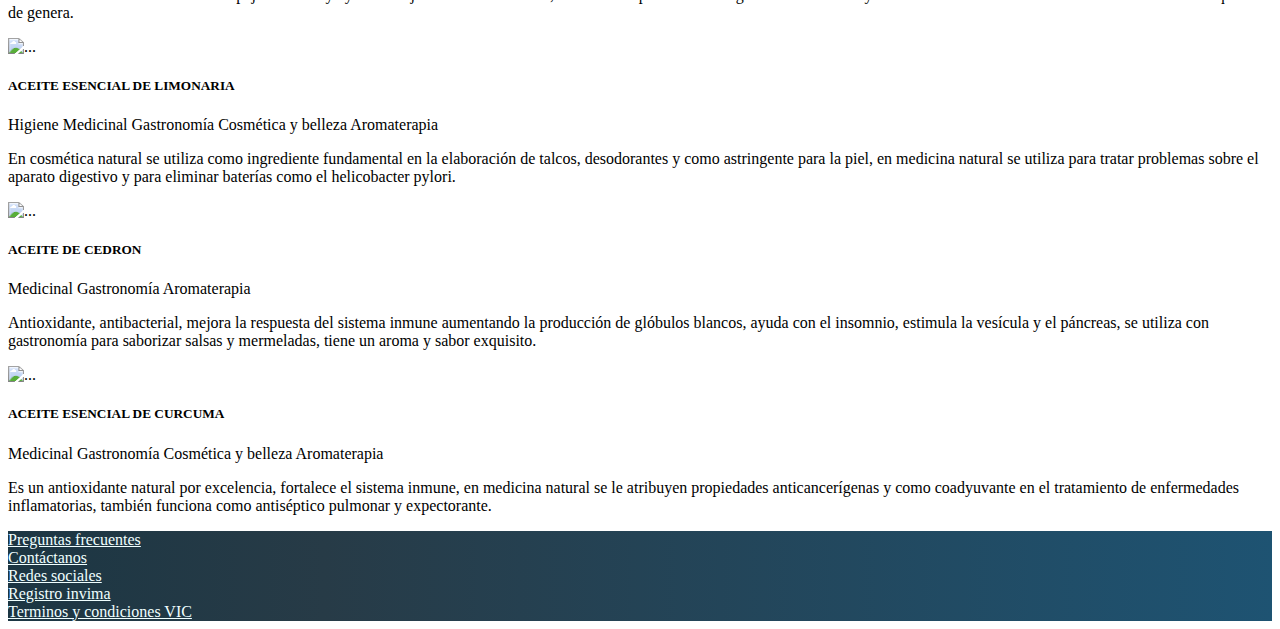
==== commit 717dde83: "Prueba retomar" ====
--- a/index.html
+++ b/index.html
@@ -293,7 +293,7 @@
                     <a href="#">Registro invima</a>
                 </div>
                 <div class="col-12 col-lg col-md">
-                    <a href="#">Terminos y condiciones</a>
+                    <a href="#">Terminos y condiciones VIC</a>
                 </div>
             </div>
         </div>
--- a/index.css
+++ b/index.css
@@ -27,7 +27,7 @@
     bottom: 0;
     left: 0;
     right: 0;
-    background-color: rgba(0,0,0,0.10);
+    background-color: rgba(0,0,0,0,10);
     color:white;
 }
 
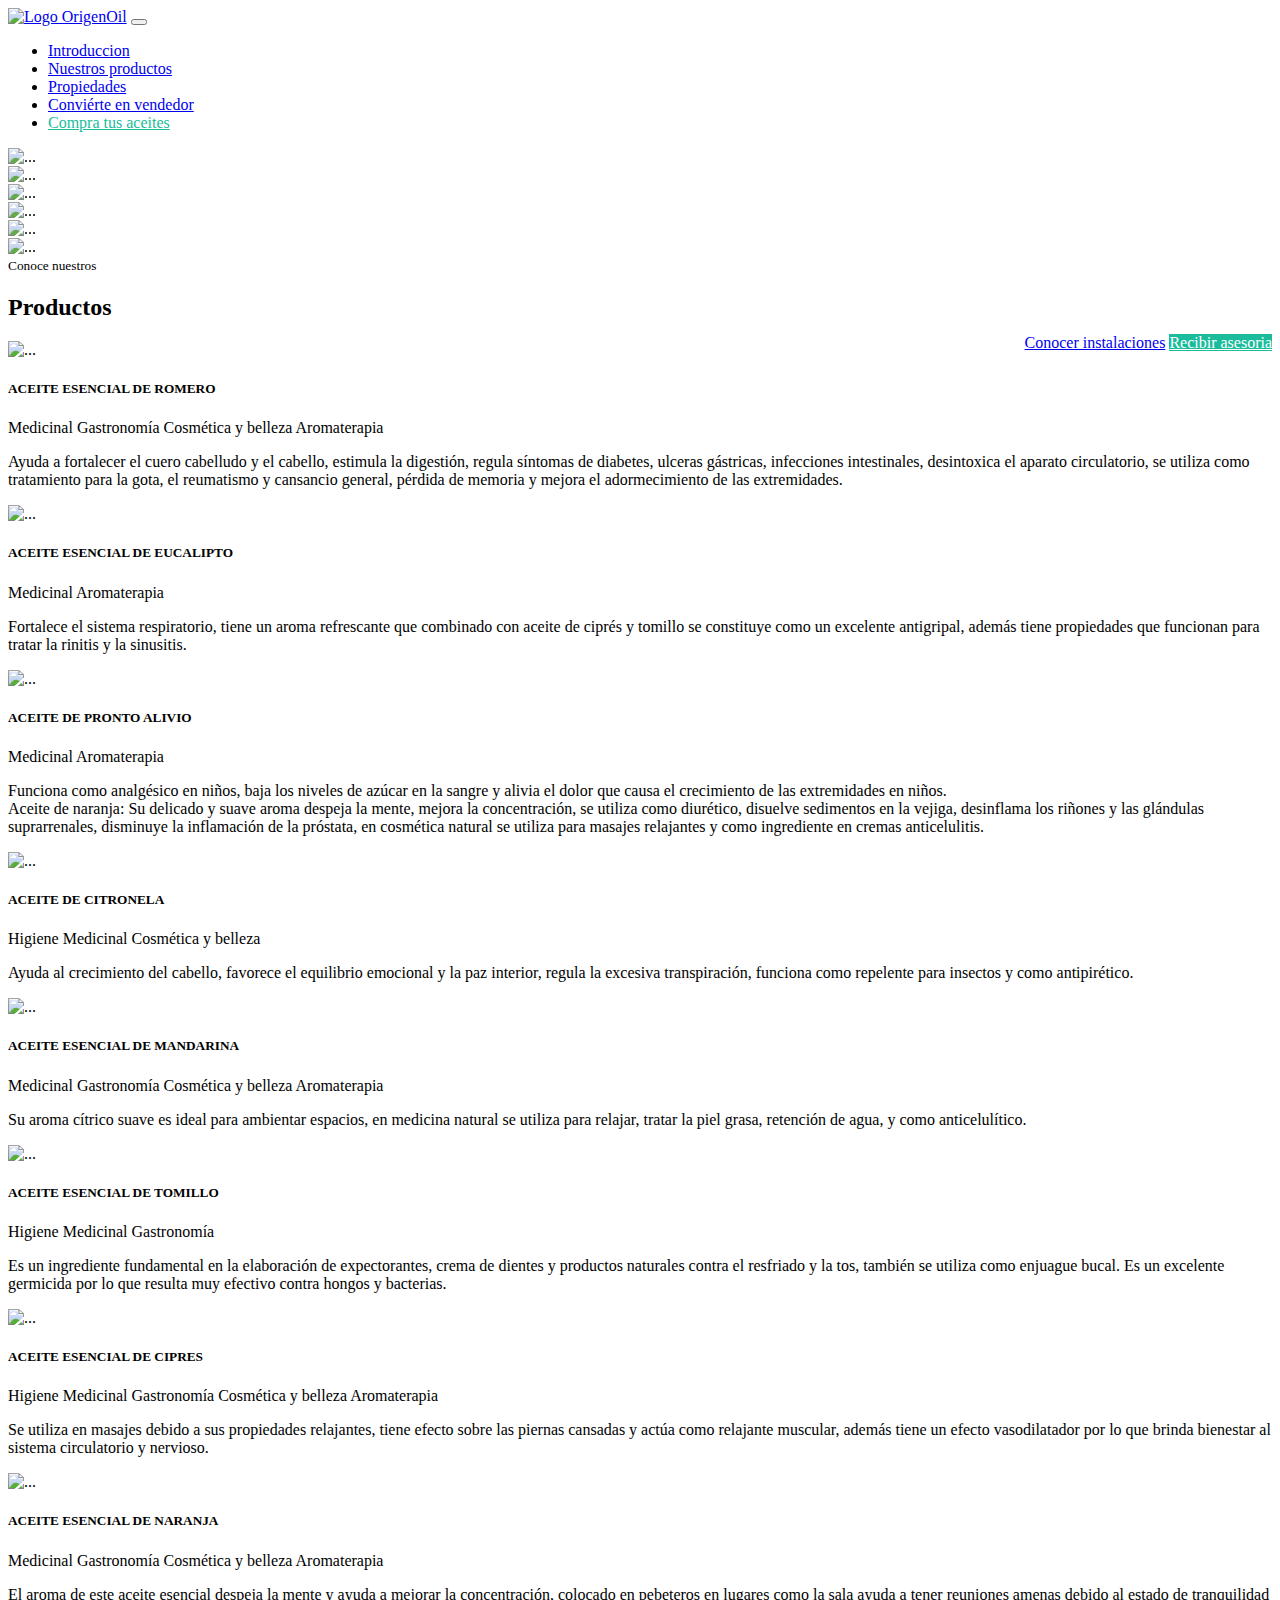
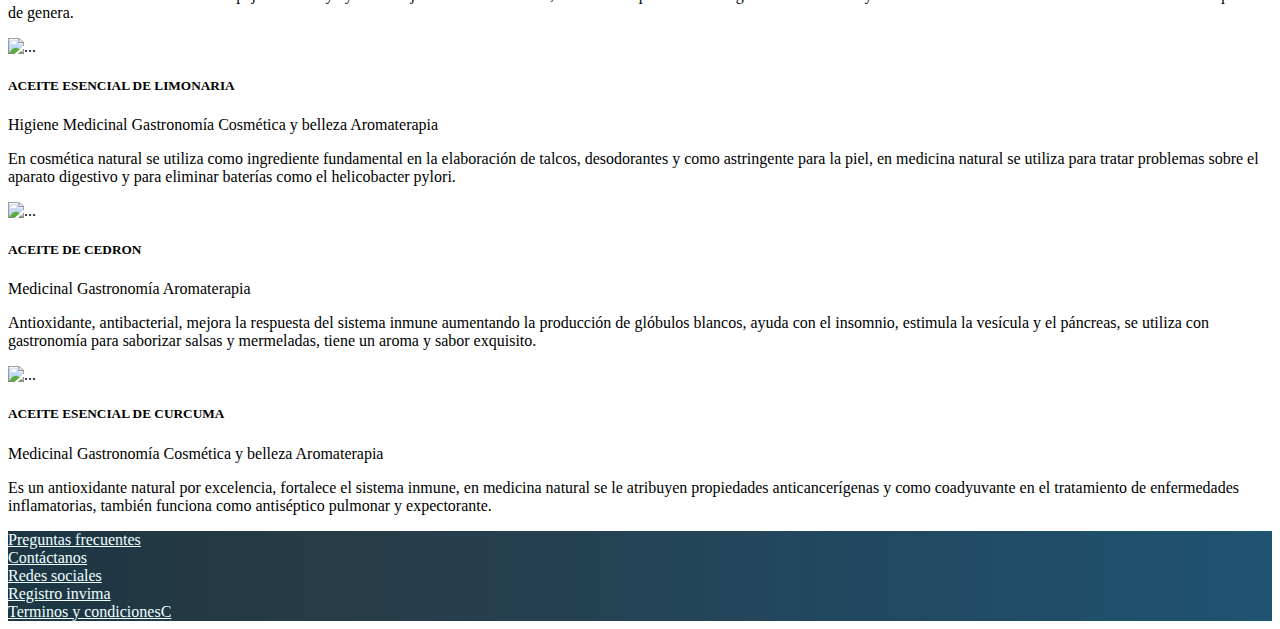
==== commit febd8aca: "Retomar 0702" ====
--- a/index.html
+++ b/index.html
@@ -293,7 +293,7 @@
                     <a href="#">Registro invima</a>
                 </div>
                 <div class="col-12 col-lg col-md">
-                    <a href="#">Terminos y condiciones VIC</a>
+                    <a href="#">Terminos y condicionesC</a>
                 </div>
             </div>
         </div>
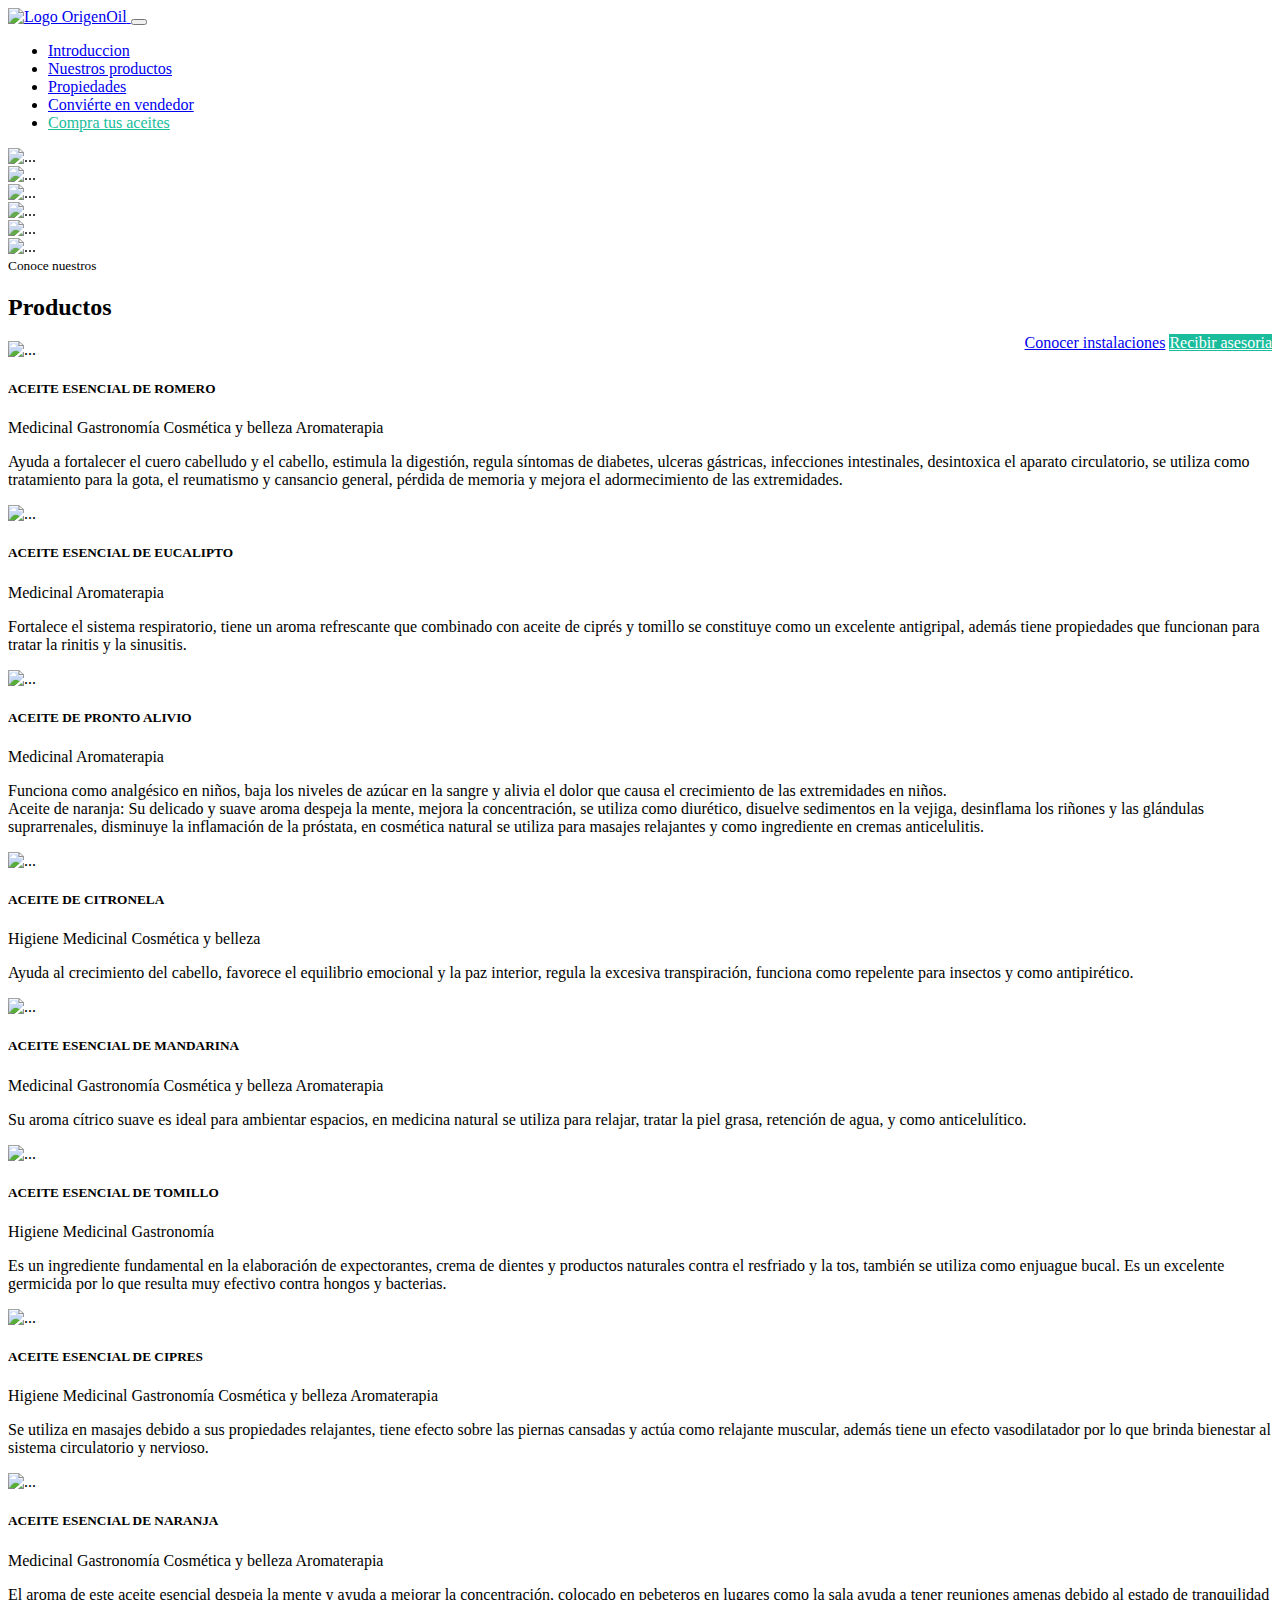
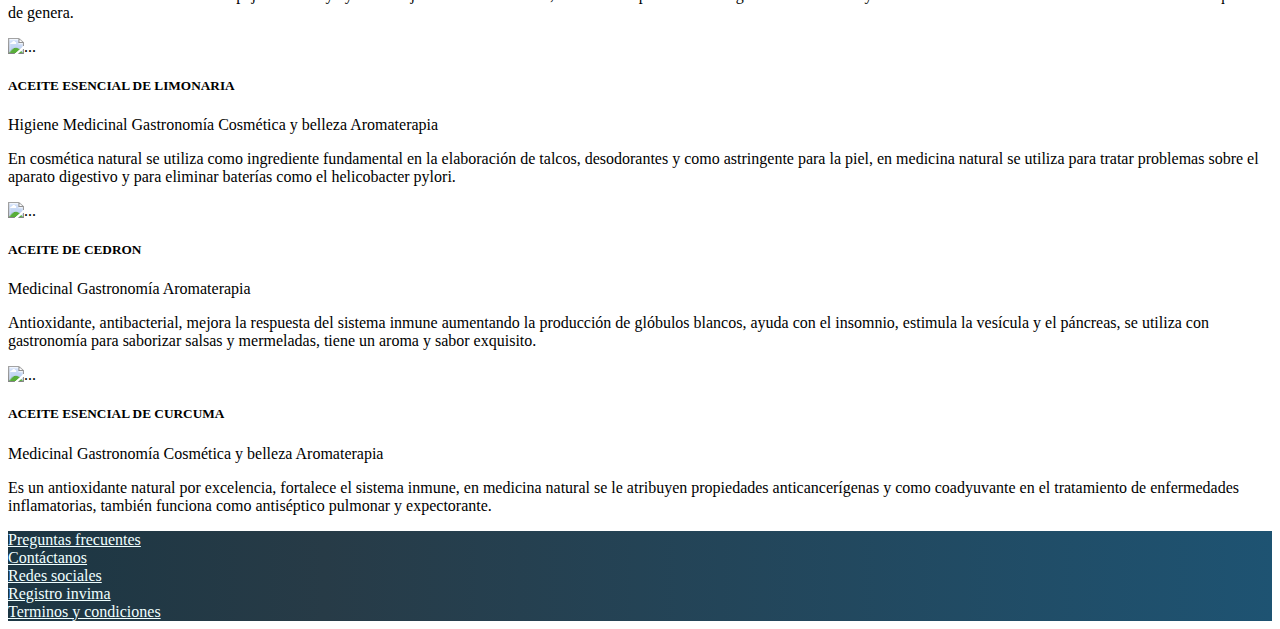
==== commit e5059bfa: "Add recorrido" ====
--- a/index.html
+++ b/index.html
@@ -9,33 +9,37 @@
 </head>
   <body>
 <!--header-->
-    <nav id="header" class="navbar navbar-expand-lg bg-light">
-        <div class="container">
-          <a class="navbar-brand" href="#"><img src="https://i.imgur.com/CxSNl8M.png" alt="Logo OrigenOil"></a>
-          <button class="navbar-toggler" type="button" data-bs-toggle="collapse" data-bs-target="#navbarSupportedContent" aria-controls="navbarSupportedContent" aria-expanded="false" aria-label="Toggle navigation">
-            <span class="navbar-toggler-icon"></span>
-          </button>
-          <div class="collapse navbar-collapse" id="navbarSupportedContent">
-            <ul class="navbar-nav m-auto mb-2 mb-lg-0">
-              <li class="nav-item">
-                <a class="nav-link active" aria-current="page" href="#">Introduccion</a>
-              </li>
-              <li class="nav-item">
-                <a class="nav-link" href="#">Nuestros productos</a>
-              </li>
-              <li class="nav-item">
-                <a class="nav-link" href="#">Propiedades</a>
-              </li>
-              <li class="nav-item">
-                <a class="nav-link" href="#">Conviérte en vendedor</a>
-              </li>
-              <li class="nav-item">
-                <a class="nav-link text-compra" href="#">Compra tus aceites</a>
-              </li>
-            </ul>
-          </div>
-        </div>
-      </nav>
+<header>
+  <nav id="header" class="navbar navbar-expand-lg bg-light">
+    <div class="container">
+      <a class="navbar-brand" href="#">
+        <img src="https://i.imgur.com/CxSNl8M.png" alt="Logo OrigenOil" width="100" height="100">
+      </a>
+      <button class="navbar-toggler" type="button" data-bs-toggle="collapse" data-bs-target="#navbarSupportedContent" aria-controls="navbarSupportedContent" aria-expanded="false" aria-label="Toggle navigation">
+        <span class="navbar-toggler-icon"></span>
+      </button>
+      <div class="collapse navbar-collapse" id="navbarSupportedContent">
+        <ul class="navbar-nav m-auto mb-2 mb-lg-0">
+          <li class="nav-item">
+            <a class="nav-link active" aria-current="page" href="#">Introduccion</a>
+          </li>
+          <li class="nav-item">
+            <a class="nav-link" href="#">Nuestros productos</a>
+          </li>
+          <li class="nav-item">
+            <a class="nav-link" href="#">Propiedades</a>
+          </li>
+          <li class="nav-item">
+            <a class="nav-link" href="#">Conviérte en vendedor</a>
+          </li>
+          <li class="nav-item">
+            <a class="nav-link text-compra" href="#">Compra tus aceites</a>
+          </li>
+        </ul>
+      </div>
+    </div>
+  </nav>
+</header>
 <!--/header-->
 <!--carrousel-->
 <main id="main">
@@ -69,7 +73,7 @@
                 alimenticia y cosmética pues son la base de muchos de sus productos.<br><br>
                 En ORIGEN OIL garantizamos la trazabilidad de los aceites esenciales desde la siembra de las plantas aromáticas hasta el proceso de extracción. 
                 Debido a que son 100% puros se recomienda no aplicar en la piel cuando se vaya a exponer al sol debido a que son fotosensibles.</p>
-              <a href="#" class="btn btn-outline-light">Conocer instalaciones</a>
+              <a href="Recorrido.html" class="btn btn-outline-light">Conocer instalaciones</a>
               <a href="https://wa.me/573132662654" type="button" class="btn btn-asesoria">Recibir asesoria</a>
             </div>
           </div>
@@ -293,7 +297,7 @@
                     <a href="#">Registro invima</a>
                 </div>
                 <div class="col-12 col-lg col-md">
-                    <a href="#">Terminos y condicionesC</a>
+                    <a href="#">Terminos y condiciones</a>
                 </div>
             </div>
         </div>
@@ -301,4 +305,5 @@
 <!--/footer-->
     <script src="https://cdn.jsdelivr.net/npm/bootstrap@5.2.2/dist/js/bootstrap.bundle.min.js" integrity="sha384-OERcA2EqjJCMA+/3y+gxIOqMEjwtxJY7qPCqsdltbNJuaOe923+mo//f6V8Qbsw3" crossorigin="anonymous"></script>
   </body>
+
 </html>